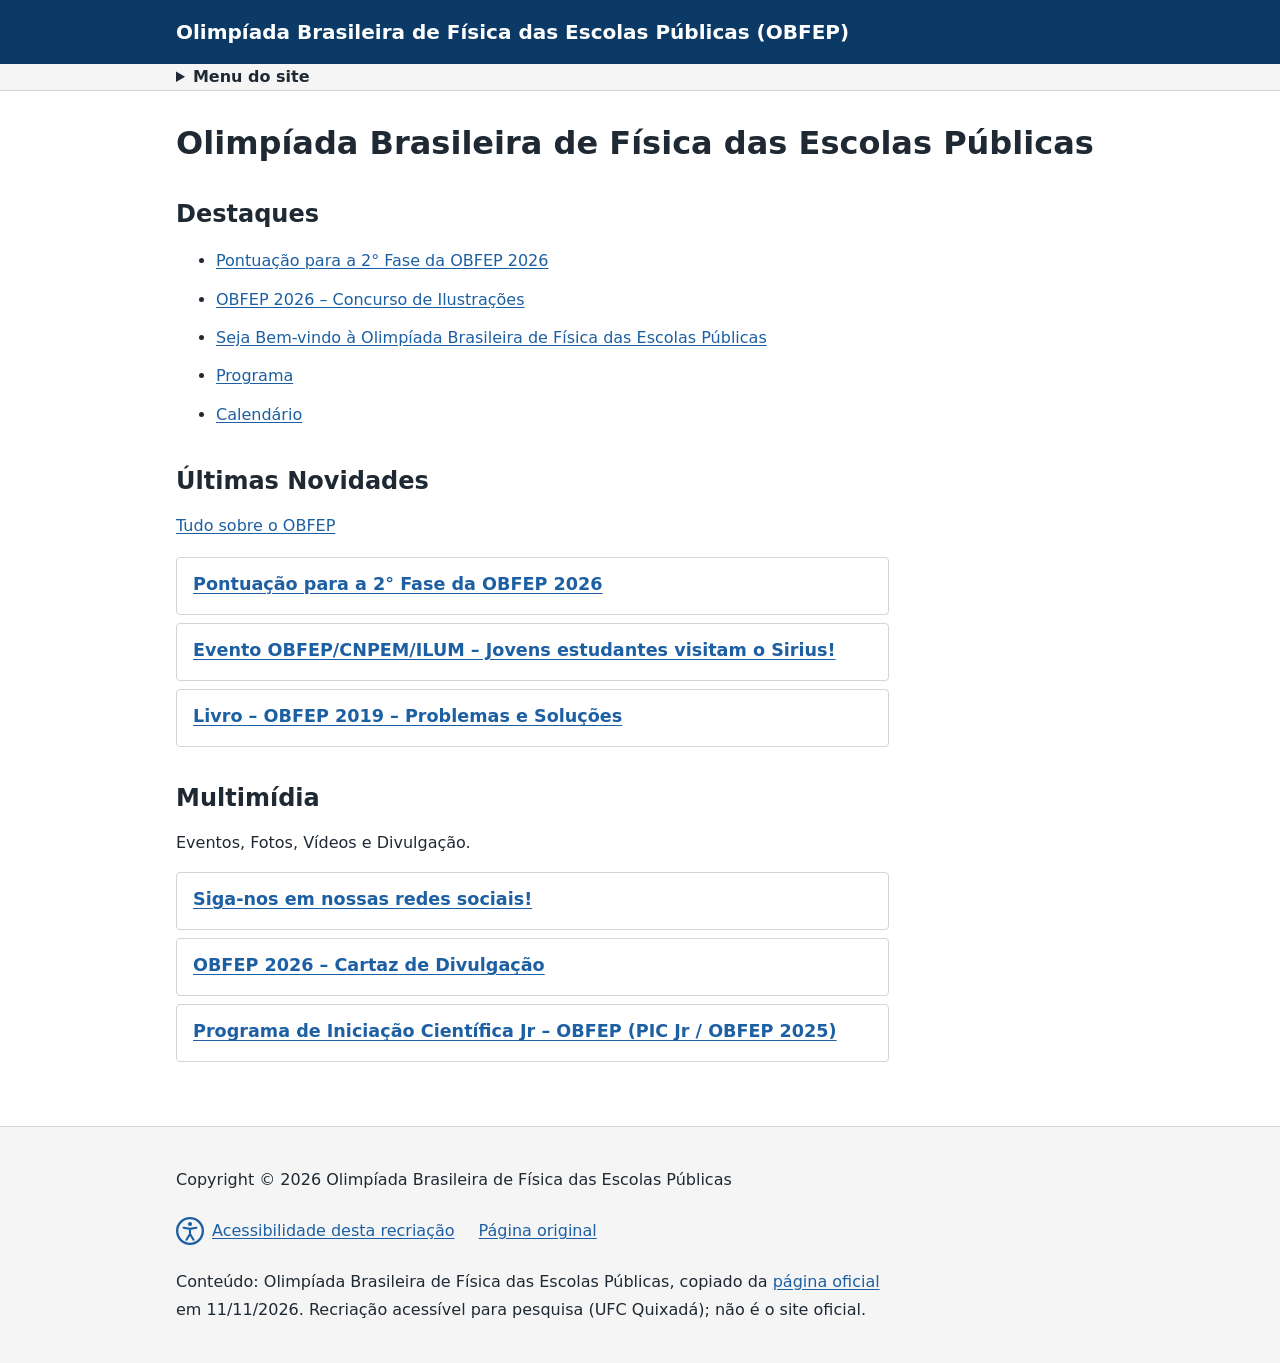
==== index.html @ eef5133c "Recriação acessível (OBFEP-Inicial-Prototipo) Co-Authored-By: Claude Opus 5.5 <noreply@anthropic.com" ====
<!DOCTYPE html>
<html lang="pt-BR">
<head>
<meta charset="utf-8">
<meta name="viewport" content="width=device-width, initial-scale=1">
<meta name="robots" content="noindex, nofollow">
<title>Início | Olimpíada Brasileira de Física das Escolas Públicas</title>
<link rel="stylesheet" href="estilo.css">
<link rel="canonical" href="https://www1.fisica.org.br/~obfep/">
</head>
<body>
<a class="pular" href="#conteudo">Ir para o conteúdo</a>

<header class="cabecalho">
  <div class="envoltorio">
    <p class="nome-site"><a href="https://www1.fisica.org.br/~obfep/">Olimpíada Brasileira de Física das Escolas Públicas (OBFEP)</a></p>
  </div>
</header>

<nav class="navegacao" aria-label="Menu principal do site da OBFEP">
  <div class="envoltorio">
    <details>
      <summary>Menu do site</summary>
<ul class="menu">
<li><details><summary>A OBFEP</summary><ul><li><a href="https://www1.fisica.org.br/~obfep/sobre-2026/">Sobre</a></li><li><a href="https://www1.fisica.org.br/~obfep/programa-2026/">Programa</a></li><li><a href="https://www1.fisica.org.br/~obfep/comissao-e-coordenacoes-2026/">Comissão e Coordenações</a></li><li><a href="https://www1.fisica.org.br/~obfep/regulamento-2026/">Regulamento</a></li></ul></details></li>
<li><a href="https://www1.fisica.org.br/~obfep/resultados/">Resultados</a></li>
<li><a href="https://www1.fisica.org.br/~obfep/calendario-2026">Calendário</a></li>
<li><details><summary>Escolas</summary><ul><li><a href="https://www1.fisica.org.br/~obfep/inscricoes-2026">Inscrição de Escolas</a></li><li><a href="https://www1.fisica.org.br/~obfep/credenciadas-na-obfep-2025/">Credenciadas – 2025</a></li><li><a href="https://www1.fisica.org.br/~obfep/credenciadas-na-obfep-2024/">Credenciadas – 2024</a></li><li><a href="https://www1.fisica.org.br/~obfep/credenciadas-na-obfep-2023/">Credenciadas – 2023</a></li><li><a href="https://www1.fisica.org.br/~obfep/credenciadas-na-obfep-2022/">Credenciadas – 2022</a></li><li><a href="https://www1.fisica.org.br/~obfep/credenciadas-na-obfep-2021/">Credenciadas – 2021</a></li><li><a href="https://www1.fisica.org.br/~obfep/credenciadas-na-obfep-2019/">Credenciadas – 2019</a></li><li><a href="https://www1.fisica.org.br/~obfep/credenciadas-na-obfep-2018/">Credenciadas – 2018</a></li><li><a href="https://www1.fisica.org.br/~obfep/credenciadas-na-obfep-2017/">Credenciadas – 2017</a></li><li><a href="https://www1.fisica.org.br/~obfep/credenciadas-na-obfep-2016-2/">Credenciadas – 2016</a></li><li><a href="https://www1.fisica.org.br/~obfep/obfep-2015/credenciadas-na-obfep-2015-2/">Credenciadas – 2015</a></li><li><a href="https://www1.fisica.org.br/~obfep/obfep-2014/credenciadas-na-obfep-2014/">Credenciadas – 2014</a></li><li><a href="https://www1.fisica.org.br/~obfep/obfep-2013/credenciadas/">Credenciadas – 2013</a></li></ul></details></li>
<li><a href="https://www1.fisica.org.br/~obfep/professores-2026">Professores</a></li>
<li><details><summary>Estudantes</summary><ul><li><a href="https://www1.fisica.org.br/~obfep/estudantes-2025/">Estudantes: página principal</a></li><li><a href="https://sec.sbfisica.org.br/olimpiadas/obfep2026/listaalunos2fase.asp">Alunos Classificados para a 2ª Fase</a></li><li><a href="https://sec.sbfisica.org.br/olimpiadas/obfep2026/estados.asp">Alunos por Centro de Aplicação (CA) da 2ª Fase</a></li><li><a href="https://sec.sbfisica.org.br/olimpiadas/obfep2026/lista_cas.asp">Endereços dos CAs</a></li></ul></details></li>
<li><a href="https://www1.fisica.org.br/~obfep/provas/">Provas</a></li>
<li><a href="https://www1.fisica.org.br/~obfep/outras-edicoes/">Edições</a></li>
<li><details><summary>Centros de Aplicação</summary><ul><li><a href="https://www1.fisica.org.br/~obfep/centros-de-aplicacao-2026">Centros de Aplicação: página principal</a></li><li><a href="https://sec.sbfisica.org.br/olimpiadas/obfep2026/ca/">Área Restrita</a></li><li><a href="https://sec.sbfisica.org.br/olimpiadas/obfep2026/lista_cas.asp">Endereços</a></li></ul></details></li>
<li><details><summary>Cerimônias de Premiação</summary><ul><li><a href="https://www1.fisica.org.br/~obfep/locais-das-cerimonias-de-premiacao-obfep-2025/">OBFEP 2025</a></li><li><a href="https://www1.fisica.org.br/~obfep/locais-das-cerimonias-de-premiacao-obfep-2024/">OBFEP 2024</a></li><li><a href="https://www1.fisica.org.br/~obfep/locais-das-cerimonias-de-premiacao-obfep-2023/">OBFEP 2023</a></li><li><a href="https://www1.fisica.org.br/~obfep/locais-das-cerimonias-de-premiacao-obfep-2022/">OBFEP 2022</a></li><li><a href="https://www1.fisica.org.br/~obfep/locais-das-cerimonias-de-premiacao-obfep-2021-2/">OBFEP 2021</a></li><li><a href="https://www1.fisica.org.br/~obfep/locais-das-cerimonias-de-premiacao-obfep-2019">OBFEP 2019</a></li><li><a href="https://www1.fisica.org.br/~obfep/locais-de-premiacao-de-cerimonias-2018/">OBFEP 2018</a></li><li><a href="https://www1.fisica.org.br/~obfep/locais-de-premiacao-de-cerimonias-2017/">OBFEP 2017</a></li><li><a href="https://www1.fisica.org.br/~obfep/locais-de-premiacao-de-cerimonias-2016/">OBFEP 2016</a></li><li><a href="https://www1.fisica.org.br/~obfep/locais-de-premiacao-de-cerimonias-2015/">OBFEP 2015</a></li></ul></details></li>
<li><details><summary>Formulários</summary><ul><li><a href="https://www1.fisica.org.br/~obfep/wp-content/uploads/2026/07/EDITAL-OBFEP_Ficha-Insc-2026.docx">Concurso de Ilustrações OBFEP 2026 – Formulário de Inscrição (documento Word)</a></li><li><a href="https://sec.sbfisica.org.br/olimpiadas/termo/termoConsentimento.php?a=2026">Termo de Consentimento (2026)</a></li><li><span class="sem-link">Termo de Compromisso, Sigilo e Confidencialidade (2026) (em breve)</span></li><li><a href="https://www1.fisica.org.br/~obfep/wp-content/uploads/2025/12/PIC_OBFEP_MODELO-Relatório-IC-J.docx">Relatório PIC Jr (modelo) (documento Word)</a></li></ul></details></li>
<li><a href="https://www1.fisica.org.br/~obfep/?s=">Notícias</a></li>
<li><details><summary>Livros</summary><ul><li><a href="https://www1.fisica.org.br/~obfep/livros/">OBFEP 2019 – Problemas e Soluções</a></li></ul></details></li>
<li><details><summary>Eventos</summary><ul><li><a href="https://www1.fisica.org.br/~obfep/evento-obfep-cnpem-ilum-sirius/">Evento OBFEP/CNPEM/ILUM – Jovens estudantes visitam o Sirius!</a></li></ul></details></li>
</ul>
    </details>
  </div>
</nav>

<main id="conteudo" tabindex="-1">
  <div class="envoltorio">
    <h1>Olimpíada Brasileira de Física das Escolas Públicas</h1>

    <section aria-labelledby="secao-destaques">
      <h2 id="secao-destaques">Destaques</h2>
      <ul class="lista-links">
        <li><a href="https://www1.fisica.org.br/~obfep/pontuacao-2fase-obfep2026/">Pontuação para a 2° Fase da OBFEP 2026</a></li>
        <li><a href="https://www1.fisica.org.br/~obfep/concurso-de-ilustracoes-obfep-2026/">OBFEP 2026 – Concurso de Ilustrações</a></li>
        <li><a href="https://www1.fisica.org.br/~obfep/seja-bem-vindo-a-olimpiada-brasileira-de-fisica-das-escolas-publicas/">Seja Bem-vindo à Olimpíada Brasileira de Física das Escolas Públicas</a></li>
        <li><a href="https://www1.fisica.org.br/~obfep/programa-2026/">Programa</a></li>
        <li><a href="https://www1.fisica.org.br/~obfep/calendario-2026/">Calendário</a></li>
      </ul>
    </section>

    <section aria-labelledby="secao-1">
      <h2 id="secao-1">Últimas Novidades</h2>
      <p><a href="http://www.sbfisica.org.br/~obfep/a-obfep/">Tudo sobre o OBFEP</a></p>
      <ul class="cartoes">
        <li><h3><a href="https://www1.fisica.org.br/~obfep/pontuacao-2fase-obfep2026/">Pontuação para a 2° Fase da OBFEP 2026</a></h3></li><li><h3><a href="https://www1.fisica.org.br/~obfep/evento-obfep-cnpem-ilum-sirius/">Evento OBFEP/CNPEM/ILUM – Jovens estudantes visitam o Sirius!</a></h3></li><li><h3><a href="https://www1.fisica.org.br/~obfep/livros/">Livro – OBFEP 2019 – Problemas e Soluções</a></h3></li>
      </ul>
    </section>
    <section aria-labelledby="secao-2">
      <h2 id="secao-2">Multimídia</h2>
      <p>Eventos, Fotos, Vídeos e Divulgação.</p>
      <ul class="cartoes">
        <li><h3><a href="https://www1.fisica.org.br/~obfep/portfolio/redes-sociais-obfep/">Siga-nos em nossas redes sociais!</a></h3></li><li><h3><a href="https://www1.fisica.org.br/~obfep/portfolio/obfep-2026-cartaz-de-divulgacao/">OBFEP 2026 – Cartaz de Divulgação</a></h3></li><li><h3><a href="https://www1.fisica.org.br/~obfep/portfolio/programa-de-iniciacao-cientifica-jr-obfep-pic-jr-obfep-2025/">Programa de Iniciação Científica Jr – OBFEP (PIC Jr / OBFEP 2025)</a></h3></li>
      </ul>
    </section>
  </div>
</main>

<footer class="rodape">
  <div class="envoltorio">
    <p>Copyright © 2026 Olimpíada Brasileira de Física das Escolas Públicas</p>
    <ul>
      <li><a href="acessibilidade.html"><svg class="simbolo-acessibilidade" viewBox="0 0 24 24" aria-hidden="true" focusable="false"><circle cx="12" cy="12" r="11" fill="none" stroke="currentColor" stroke-width="2"/><circle cx="12" cy="6" r="1.8" fill="currentColor"/><path d="M6.5 9.2l5.5 1 5.5-1M12 10.2v4.3M12 14.5l-3 5M12 14.5l3 5" fill="none" stroke="currentColor" stroke-width="1.8" stroke-linecap="round"/></svg><span>Acessibilidade desta recriação</span></a></li>
      <li><a href="https://www1.fisica.org.br/~obfep/">Página original</a></li>
    </ul>
    <p>Conteúdo: Olimpíada Brasileira de Física das Escolas Públicas, copiado da <a href="https://www1.fisica.org.br/~obfep/">página oficial</a> em 11/11/2026. Recriação acessível para pesquisa (UFC Quixadá); não é o site oficial.</p>
  </div>
</footer>
</body>
</html>
---- estilo.css ----
/* Protótipo de pesquisa: folha de estilo única, sem dependências.
   Tokens de cor com razão de contraste calculada por scripts/contraste.py (G-05).
   Registro completo em prototipo/tokens.md. */

:root {
  --cor-fundo: #ffffff;
  --cor-fundo-suave: #f5f5f5;
  --cor-texto: #1f2933;       /* 14,76:1 sobre #fff */
  --cor-texto-suave: #4a5560; /* 7,61:1 sobre #fff; 6,98:1 sobre #f5f5f5 */
  --cor-link: #1d5fa3;        /* 6,53:1 sobre #fff; 5,99:1 sobre #f5f5f5 */
  --cor-foco: #1d5fa3;        /* indicador de foco ≥ 3:1 (G-13) */
  --cor-cabecalho: #0b3a66;   /* fundo do cabeçalho; branco sobre ele = 11,59:1 */
  --largura: 60rem;
}

*, *::before, *::after { box-sizing: border-box; }

html { font-size: 100%; scroll-padding-top: 1rem; }

body {
  margin: 0;
  font-family: system-ui, -apple-system, "Segoe UI", Roboto, "Helvetica Neue", Arial, sans-serif;
  font-size: 1rem;
  line-height: 1.6;
  color: var(--cor-texto);
  background: var(--cor-fundo);
}

img, svg { max-width: 100%; height: auto; }

/* G-01, G-06: links sublinhados e com cor de contraste suficiente */
a { color: var(--cor-link); text-decoration: underline; text-underline-offset: 0.15em; overflow-wrap: anywhere; }
a:hover { text-decoration-thickness: 0.15em; }

/* G-13: foco sempre visível */
:focus-visible { outline: 3px solid var(--cor-foco); outline-offset: 2px; }

/* G-08: link de salto visível ao receber foco */
.pular {
  position: absolute; left: -999rem; top: 0.5rem; z-index: 10;
  background: var(--cor-fundo); color: var(--cor-link); padding: 0.5rem 1rem;
}
.pular:focus { left: 0.5rem; }

.visualmente-oculto {
  position: absolute; width: 1px; height: 1px; margin: -1px; padding: 0;
  overflow: hidden; clip: rect(0 0 0 0); white-space: nowrap; border: 0;
}

.envoltorio { max-width: var(--largura); margin-inline: auto; padding-inline: 1rem; }

/* Cabeçalho */
.cabecalho { background: var(--cor-cabecalho); color: #ffffff; padding: 1rem 0; }
.cabecalho a { color: #ffffff; }
.nome-site { font-size: 1.25rem; font-weight: 700; margin: 0; }
.nome-site a { text-decoration: none; }
.nome-site a:hover, .nome-site a:focus-visible { text-decoration: underline; }
.cabecalho :focus-visible { outline-color: #ffffff; }

/* Navegação: <details> nativo, funciona sem JavaScript e por teclado (G-13) */
.navegacao { background: var(--cor-fundo-suave); border-bottom: 1px solid #d0d5da; }
.navegacao > .envoltorio > details > summary { font-weight: 700; }
.navegacao ul { list-style: none; margin: 0; padding: 0; }
.menu { display: flex; flex-wrap: wrap; gap: 0.25rem 1rem; padding: 0.5rem 0; }
.menu > li { position: relative; }
.menu a, .menu summary {
  display: inline-block; min-height: 2.75rem; padding: 0.6rem 0.25rem; /* G-11: ≥ 24 px; 44 px no toque */
  cursor: pointer;
}
.menu summary { color: var(--cor-link); text-decoration: underline; text-underline-offset: 0.15em; }
.menu details ul {
  background: var(--cor-fundo); border: 1px solid #d0d5da; padding: 0.25rem 0.75rem; margin-top: 0.25rem;
}
.menu details ul a { min-height: 2.75rem; }

/* Conteúdo */
main { padding-block: 1.5rem 3rem; }
main:focus { outline: none; } /* destino do link de salto; não é controle */
h1 { font-size: 2rem; line-height: 1.25; margin: 0.5rem 0 1rem; }
h2 { font-size: 1.5rem; line-height: 1.3; margin: 2.25rem 0 0.75rem; }
h3 { font-size: 1.2rem; margin: 1.5rem 0 0.5rem; }
p, li { max-width: 70ch; }

.migalhas ol { list-style: none; padding: 0; margin: 0; display: flex; flex-wrap: wrap; gap: 0.5rem; }
.migalhas li + li::before { content: "›"; margin-right: 0.5rem; color: var(--cor-texto-suave); }

.sumario { background: var(--cor-fundo-suave); padding: 0.5rem 1.25rem 1rem; border-left: 4px solid var(--cor-link); }
.sumario h2 { margin-top: 0.75rem; font-size: 1.25rem; }
.sumario li { margin-block: 0.25rem; }
.sumario a { display: inline-block; min-height: 1.75rem; }

/* Recuos herdados do original, agora em CSS (antes: style="margin-left: 24px") */
.nivel-1 { margin-left: 1.5rem; }
.nivel-2 { margin-left: 3rem; }
.centralizado { text-align: center; font-weight: 700; }
.data-documento { margin-top: 2rem; }      /* alinhado à esquerda (e-MAG 3.11) */
.voltar-sumario { font-size: 0.95rem; }

.lateral { border-top: 1px solid #d0d5da; margin-top: 2rem; padding-top: 1rem; }
.lateral li { margin-block: 0.25rem; }
.lateral a { display: inline-block; min-height: 1.75rem; }

/* Rodapé */
.rodape { background: var(--cor-fundo-suave); border-top: 1px solid #d0d5da; padding: 1.5rem 0; }
.rodape ul { list-style: none; padding: 0; margin: 0 0 1rem; display: flex; flex-wrap: wrap; gap: 0.5rem 1.5rem; }
.rodape a { display: inline-flex; align-items: center; gap: 0.5rem; min-height: 2.75rem; }
.simbolo-acessibilidade { width: 1.75rem; height: 1.75rem; flex: none; }

@media (max-width: 40rem) {
  h1 { font-size: 1.6rem; }
  .menu { flex-direction: column; gap: 0; }
  .nivel-1 { margin-left: 0.75rem; }
  .nivel-2 { margin-left: 1.5rem; }
}

@media (prefers-reduced-motion: reduce) { * { scroll-behavior: auto !important; } }

/* G-11: links isolados (migalhas, "voltar ao sumário") com alvo ≥ 24 px */
.migalhas a, .voltar-sumario a { display: inline-block; min-height: 1.75rem; padding-block: 0.15rem; }

/* --- Específico da página inicial da OBM --- */
.descricao-menu { display: block; font-size: 0.9rem; color: var(--cor-texto-suave); margin: -0.5rem 0 0.5rem; }
.sobre { font-size: 1.15rem; }
.lista-links li, .cartoes > li, .eventos > li { margin-block: 0.5rem; }
.lista-links a { display: inline-block; min-height: 1.75rem; padding-block: 0.15rem; }
.cartoes { list-style: none; padding: 0; }
.cartoes > li { border: 1px solid #d0d5da; border-radius: 0.25rem; padding: 0.25rem 1rem 0.5rem; }
.cartoes h3 { margin: 0.5rem 0; font-size: 1.1rem; }
.eventos { list-style: none; padding: 0; }
.eventos > li { border-left: 4px solid var(--cor-link); padding: 0.25rem 0 0.25rem 1rem; }
.eventos p { margin: 0.15rem 0; }
.evento-data { color: var(--cor-texto); }
main section > p > a, .rodape p a { display: inline-block; min-height: 1.75rem; }

/* item de menu sem destino no original ("em breve"): texto, não link */
.sem-link { display: inline-block; padding: 0.6rem 0.25rem; color: var(--cor-texto-suave); }
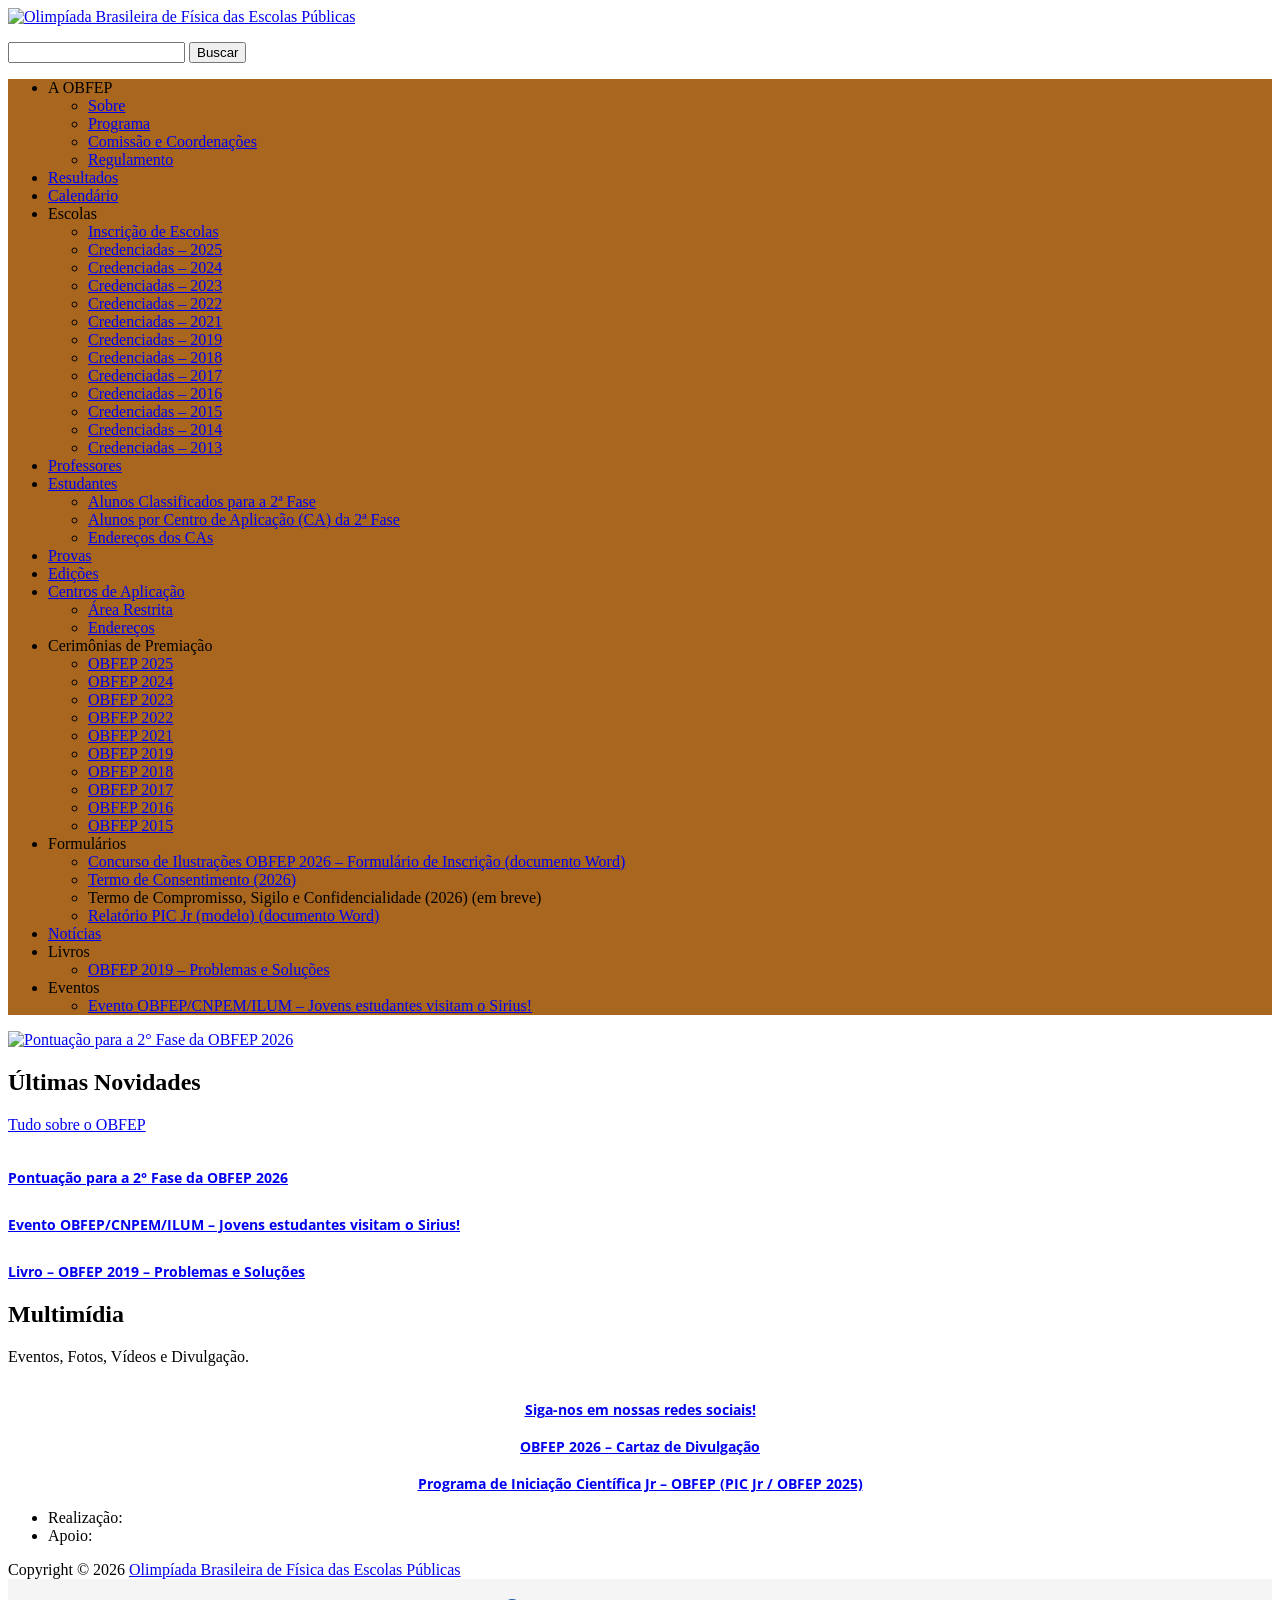
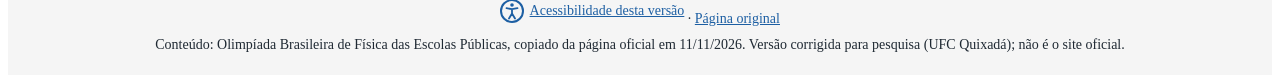
==== commit 05fe1862: "Recriação acessível (OBFEP-Inicial-Prototipo) Co-Authored-By: Claude Opus 5.5 <noreply@anthropic.com" ====
--- a/index.html
+++ b/index.html
@@ -1,87 +1,430 @@
 <!DOCTYPE html>
-<html lang="pt-BR">
+<html lang="pt-BR"> 
+    
 <head>
-<meta charset="utf-8">
-<meta name="viewport" content="width=device-width, initial-scale=1">
+
+<meta charset="UTF-8" />
+        
+
+
+
+
+    
+   <title>Início | Olimpíada Brasileira de Física das Escolas Públicas</title>
+        
+	<meta name="description" content="" />
+	
+	
+
+	
+	<meta name="viewport" content="width=device-width, initial-scale=1">
+
+	
+
+	<link href='https://fonts.googleapis.com/css?family=Open+Sans:400,700,800,300' rel='stylesheet' type='text/css'>
+	<link href='https://fonts.googleapis.com/css?family=Bitter:400,700' rel='stylesheet' type='text/css'>
+
+	<link rel="stylesheet" href= "https://www1.fisica.org.br/~obfep/wp-content/themes/Yasmin/style.css">
+	<link rel="stylesheet" href="https://www1.fisica.org.br/~obfep/wp-content/themes/Yasmin/responsive-style.css">
+	<link rel="stylesheet" href="https://www1.fisica.org.br/~obfep/wp-content/themes/Yasmin/flexslider.css">
+	<link rel="stylesheet" href="https://www1.fisica.org.br/~obfep/wp-content/themes/Yasmin/css/layout.css">
+
+
+	
+	
+	
+
+
+
+
+	<link rel='archives' title='agosto 2026' href='https://www1.fisica.org.br/~obfep/2026/08/' />
+	<link rel='archives' title='julho 2026' href='https://www1.fisica.org.br/~obfep/2026/07/' />
+	<link rel='archives' title='junho 2026' href='https://www1.fisica.org.br/~obfep/2026/06/' />
+	<link rel='archives' title='maio 2026' href='https://www1.fisica.org.br/~obfep/2026/05/' />
+	<link rel='archives' title='abril 2026' href='https://www1.fisica.org.br/~obfep/2026/04/' />
+	<link rel='archives' title='março 2026' href='https://www1.fisica.org.br/~obfep/2026/03/' />
+	<link rel='archives' title='fevereiro 2026' href='https://www1.fisica.org.br/~obfep/2026/02/' />
+	<link rel='archives' title='novembro 2025' href='https://www1.fisica.org.br/~obfep/2025/11/' />
+	<link rel='archives' title='outubro 2025' href='https://www1.fisica.org.br/~obfep/2025/10/' />
+	<link rel='archives' title='setembro 2025' href='https://www1.fisica.org.br/~obfep/2025/09/' />
+	<link rel='archives' title='agosto 2025' href='https://www1.fisica.org.br/~obfep/2025/08/' />
+	<link rel='archives' title='julho 2025' href='https://www1.fisica.org.br/~obfep/2025/07/' />
+	<link rel='archives' title='junho 2025' href='https://www1.fisica.org.br/~obfep/2025/06/' />
+	<link rel='archives' title='maio 2025' href='https://www1.fisica.org.br/~obfep/2025/05/' />
+	<link rel='archives' title='março 2025' href='https://www1.fisica.org.br/~obfep/2025/03/' />
+	<link rel='archives' title='fevereiro 2025' href='https://www1.fisica.org.br/~obfep/2025/02/' />
+	<link rel='archives' title='janeiro 2025' href='https://www1.fisica.org.br/~obfep/2025/01/' />
+	<link rel='archives' title='setembro 2024' href='https://www1.fisica.org.br/~obfep/2024/09/' />
+	<link rel='archives' title='agosto 2024' href='https://www1.fisica.org.br/~obfep/2024/08/' />
+	<link rel='archives' title='maio 2024' href='https://www1.fisica.org.br/~obfep/2024/05/' />
+	<link rel='archives' title='janeiro 2024' href='https://www1.fisica.org.br/~obfep/2024/01/' />
+	<link rel='archives' title='agosto 2023' href='https://www1.fisica.org.br/~obfep/2023/08/' />
+	<link rel='archives' title='junho 2023' href='https://www1.fisica.org.br/~obfep/2023/06/' />
+	<link rel='archives' title='maio 2023' href='https://www1.fisica.org.br/~obfep/2023/05/' />
+	<link rel='archives' title='abril 2023' href='https://www1.fisica.org.br/~obfep/2023/04/' />
+	<link rel='archives' title='março 2023' href='https://www1.fisica.org.br/~obfep/2023/03/' />
+	<link rel='archives' title='janeiro 2023' href='https://www1.fisica.org.br/~obfep/2023/01/' />
+	<link rel='archives' title='setembro 2022' href='https://www1.fisica.org.br/~obfep/2022/09/' />
+	<link rel='archives' title='agosto 2022' href='https://www1.fisica.org.br/~obfep/2022/08/' />
+	<link rel='archives' title='maio 2022' href='https://www1.fisica.org.br/~obfep/2022/05/' />
+	<link rel='archives' title='novembro 2021' href='https://www1.fisica.org.br/~obfep/2021/11/' />
+	<link rel='archives' title='outubro 2021' href='https://www1.fisica.org.br/~obfep/2021/10/' />
+	<link rel='archives' title='agosto 2021' href='https://www1.fisica.org.br/~obfep/2021/08/' />
+	<link rel='archives' title='junho 2021' href='https://www1.fisica.org.br/~obfep/2021/06/' />
+	<link rel='archives' title='fevereiro 2021' href='https://www1.fisica.org.br/~obfep/2021/02/' />
+	<link rel='archives' title='março 2020' href='https://www1.fisica.org.br/~obfep/2020/03/' />
+	<link rel='archives' title='janeiro 2020' href='https://www1.fisica.org.br/~obfep/2020/01/' />
+	<link rel='archives' title='setembro 2019' href='https://www1.fisica.org.br/~obfep/2019/09/' />
+	<link rel='archives' title='julho 2019' href='https://www1.fisica.org.br/~obfep/2019/07/' />
+	<link rel='archives' title='março 2019' href='https://www1.fisica.org.br/~obfep/2019/03/' />
+	<link rel='archives' title='janeiro 2019' href='https://www1.fisica.org.br/~obfep/2019/01/' />
+	<link rel='archives' title='maio 2018' href='https://www1.fisica.org.br/~obfep/2018/05/' />
+	<link rel='archives' title='abril 2018' href='https://www1.fisica.org.br/~obfep/2018/04/' />
+	<link rel='archives' title='março 2018' href='https://www1.fisica.org.br/~obfep/2018/03/' />
+	<link rel='archives' title='setembro 2017' href='https://www1.fisica.org.br/~obfep/2017/09/' />
+	<link rel='archives' title='fevereiro 2017' href='https://www1.fisica.org.br/~obfep/2017/02/' />
+	<link rel='archives' title='setembro 2016' href='https://www1.fisica.org.br/~obfep/2016/09/' />
+	<link rel='archives' title='agosto 2016' href='https://www1.fisica.org.br/~obfep/2016/08/' />
+	<link rel='archives' title='julho 2016' href='https://www1.fisica.org.br/~obfep/2016/07/' />
+	<link rel='archives' title='março 2016' href='https://www1.fisica.org.br/~obfep/2016/03/' />
+	<link rel='archives' title='janeiro 2016' href='https://www1.fisica.org.br/~obfep/2016/01/' />
+	<link rel='archives' title='setembro 2015' href='https://www1.fisica.org.br/~obfep/2015/09/' />
+	<link rel='archives' title='julho 2015' href='https://www1.fisica.org.br/~obfep/2015/07/' />
+	<link rel='archives' title='fevereiro 2015' href='https://www1.fisica.org.br/~obfep/2015/02/' />
+	<link rel='archives' title='janeiro 2015' href='https://www1.fisica.org.br/~obfep/2015/01/' />
+	<link rel='archives' title='setembro 2014' href='https://www1.fisica.org.br/~obfep/2014/09/' />
+	<link rel='archives' title='agosto 2014' href='https://www1.fisica.org.br/~obfep/2014/08/' />
+	<link rel='archives' title='março 2014' href='https://www1.fisica.org.br/~obfep/2014/03/' />
+	<link rel='archives' title='fevereiro 2014' href='https://www1.fisica.org.br/~obfep/2014/02/' />
+	<link rel='archives' title='agosto 2013' href='https://www1.fisica.org.br/~obfep/2013/08/' />
+	<link rel='archives' title='abril 2013' href='https://www1.fisica.org.br/~obfep/2013/04/' />
+	<link rel='archives' title='março 2013' href='https://www1.fisica.org.br/~obfep/2013/03/' />
+	<link rel='archives' title='abril 2012' href='https://www1.fisica.org.br/~obfep/2012/04/' />
+	<link rel='archives' title='março 2012' href='https://www1.fisica.org.br/~obfep/2012/03/' />
+	<link rel='archives' title='janeiro 2012' href='https://www1.fisica.org.br/~obfep/2012/01/' />
+
+
+		
+		<style type="text/css">
+img.wp-smiley,
+img.emoji {
+	display: inline !important;
+	border: none !important;
+	box-shadow: none !important;
+	height: 1em !important;
+	width: 1em !important;
+	margin: 0 .07em !important;
+	vertical-align: -0.1em !important;
+	background: none !important;
+	padding: 0 !important;
+}
+</style>
+	<link rel='stylesheet' id='wp-block-library-css'  href='https://www1.fisica.org.br/~obfep/wp-includes/css/dist/block-library/style.min.css?ver=5.1.19' type='text/css' media='all' />
+<link rel='stylesheet' id='sccss_style-css'  href='https://www1.fisica.org.br/~obfep/?sccss=1&amp;ver=5.1.19' type='text/css' media='all' />
+
+
+
+
+
+
+
+
+
+ 
+<meta name="generator" content="WordPress 5.1.19" />
+<link rel="icon" href="https://www1.fisica.org.br/~obfep/wp-content/uploads/2026/03/cropped-2026-logo-redonda-32x32.png" sizes="32x32" />
+<link rel="icon" href="https://www1.fisica.org.br/~obfep/wp-content/uploads/2026/03/cropped-2026-logo-redonda-192x192.png" sizes="192x192" />
+<link rel="apple-touch-icon-precomposed" href="https://www1.fisica.org.br/~obfep/wp-content/uploads/2026/03/cropped-2026-logo-redonda-180x180.png" />
+<meta name="msapplication-TileImage" content="https://www1.fisica.org.br/~obfep/wp-content/uploads/2026/03/cropped-2026-logo-redonda-270x270.png" />
+       
 <meta name="robots" content="noindex, nofollow">
-<title>Início | Olimpíada Brasileira de Física das Escolas Públicas</title>
-<link rel="stylesheet" href="estilo.css">
 <link rel="canonical" href="https://www1.fisica.org.br/~obfep/">
+<link rel="stylesheet" href="acessibilidade.css">
 </head>
-<body>
-<a class="pular" href="#conteudo">Ir para o conteúdo</a>
-
-<header class="cabecalho">
-  <div class="envoltorio">
-    <p class="nome-site"><a href="https://www1.fisica.org.br/~obfep/">Olimpíada Brasileira de Física das Escolas Públicas (OBFEP)</a></p>
-  </div>
-</header>
-
-<nav class="navegacao" aria-label="Menu principal do site da OBFEP">
-  <div class="envoltorio">
-    <details>
-      <summary>Menu do site</summary>
-<ul class="menu">
-<li><details><summary>A OBFEP</summary><ul><li><a href="https://www1.fisica.org.br/~obfep/sobre-2026/">Sobre</a></li><li><a href="https://www1.fisica.org.br/~obfep/programa-2026/">Programa</a></li><li><a href="https://www1.fisica.org.br/~obfep/comissao-e-coordenacoes-2026/">Comissão e Coordenações</a></li><li><a href="https://www1.fisica.org.br/~obfep/regulamento-2026/">Regulamento</a></li></ul></details></li>
-<li><a href="https://www1.fisica.org.br/~obfep/resultados/">Resultados</a></li>
-<li><a href="https://www1.fisica.org.br/~obfep/calendario-2026">Calendário</a></li>
-<li><details><summary>Escolas</summary><ul><li><a href="https://www1.fisica.org.br/~obfep/inscricoes-2026">Inscrição de Escolas</a></li><li><a href="https://www1.fisica.org.br/~obfep/credenciadas-na-obfep-2025/">Credenciadas – 2025</a></li><li><a href="https://www1.fisica.org.br/~obfep/credenciadas-na-obfep-2024/">Credenciadas – 2024</a></li><li><a href="https://www1.fisica.org.br/~obfep/credenciadas-na-obfep-2023/">Credenciadas – 2023</a></li><li><a href="https://www1.fisica.org.br/~obfep/credenciadas-na-obfep-2022/">Credenciadas – 2022</a></li><li><a href="https://www1.fisica.org.br/~obfep/credenciadas-na-obfep-2021/">Credenciadas – 2021</a></li><li><a href="https://www1.fisica.org.br/~obfep/credenciadas-na-obfep-2019/">Credenciadas – 2019</a></li><li><a href="https://www1.fisica.org.br/~obfep/credenciadas-na-obfep-2018/">Credenciadas – 2018</a></li><li><a href="https://www1.fisica.org.br/~obfep/credenciadas-na-obfep-2017/">Credenciadas – 2017</a></li><li><a href="https://www1.fisica.org.br/~obfep/credenciadas-na-obfep-2016-2/">Credenciadas – 2016</a></li><li><a href="https://www1.fisica.org.br/~obfep/obfep-2015/credenciadas-na-obfep-2015-2/">Credenciadas – 2015</a></li><li><a href="https://www1.fisica.org.br/~obfep/obfep-2014/credenciadas-na-obfep-2014/">Credenciadas – 2014</a></li><li><a href="https://www1.fisica.org.br/~obfep/obfep-2013/credenciadas/">Credenciadas – 2013</a></li></ul></details></li>
-<li><a href="https://www1.fisica.org.br/~obfep/professores-2026">Professores</a></li>
-<li><details><summary>Estudantes</summary><ul><li><a href="https://www1.fisica.org.br/~obfep/estudantes-2025/">Estudantes: página principal</a></li><li><a href="https://sec.sbfisica.org.br/olimpiadas/obfep2026/listaalunos2fase.asp">Alunos Classificados para a 2ª Fase</a></li><li><a href="https://sec.sbfisica.org.br/olimpiadas/obfep2026/estados.asp">Alunos por Centro de Aplicação (CA) da 2ª Fase</a></li><li><a href="https://sec.sbfisica.org.br/olimpiadas/obfep2026/lista_cas.asp">Endereços dos CAs</a></li></ul></details></li>
-<li><a href="https://www1.fisica.org.br/~obfep/provas/">Provas</a></li>
-<li><a href="https://www1.fisica.org.br/~obfep/outras-edicoes/">Edições</a></li>
-<li><details><summary>Centros de Aplicação</summary><ul><li><a href="https://www1.fisica.org.br/~obfep/centros-de-aplicacao-2026">Centros de Aplicação: página principal</a></li><li><a href="https://sec.sbfisica.org.br/olimpiadas/obfep2026/ca/">Área Restrita</a></li><li><a href="https://sec.sbfisica.org.br/olimpiadas/obfep2026/lista_cas.asp">Endereços</a></li></ul></details></li>
-<li><details><summary>Cerimônias de Premiação</summary><ul><li><a href="https://www1.fisica.org.br/~obfep/locais-das-cerimonias-de-premiacao-obfep-2025/">OBFEP 2025</a></li><li><a href="https://www1.fisica.org.br/~obfep/locais-das-cerimonias-de-premiacao-obfep-2024/">OBFEP 2024</a></li><li><a href="https://www1.fisica.org.br/~obfep/locais-das-cerimonias-de-premiacao-obfep-2023/">OBFEP 2023</a></li><li><a href="https://www1.fisica.org.br/~obfep/locais-das-cerimonias-de-premiacao-obfep-2022/">OBFEP 2022</a></li><li><a href="https://www1.fisica.org.br/~obfep/locais-das-cerimonias-de-premiacao-obfep-2021-2/">OBFEP 2021</a></li><li><a href="https://www1.fisica.org.br/~obfep/locais-das-cerimonias-de-premiacao-obfep-2019">OBFEP 2019</a></li><li><a href="https://www1.fisica.org.br/~obfep/locais-de-premiacao-de-cerimonias-2018/">OBFEP 2018</a></li><li><a href="https://www1.fisica.org.br/~obfep/locais-de-premiacao-de-cerimonias-2017/">OBFEP 2017</a></li><li><a href="https://www1.fisica.org.br/~obfep/locais-de-premiacao-de-cerimonias-2016/">OBFEP 2016</a></li><li><a href="https://www1.fisica.org.br/~obfep/locais-de-premiacao-de-cerimonias-2015/">OBFEP 2015</a></li></ul></details></li>
-<li><details><summary>Formulários</summary><ul><li><a href="https://www1.fisica.org.br/~obfep/wp-content/uploads/2026/07/EDITAL-OBFEP_Ficha-Insc-2026.docx">Concurso de Ilustrações OBFEP 2026 – Formulário de Inscrição (documento Word)</a></li><li><a href="https://sec.sbfisica.org.br/olimpiadas/termo/termoConsentimento.php?a=2026">Termo de Consentimento (2026)</a></li><li><span class="sem-link">Termo de Compromisso, Sigilo e Confidencialidade (2026) (em breve)</span></li><li><a href="https://www1.fisica.org.br/~obfep/wp-content/uploads/2025/12/PIC_OBFEP_MODELO-Relatório-IC-J.docx">Relatório PIC Jr (modelo) (documento Word)</a></li></ul></details></li>
-<li><a href="https://www1.fisica.org.br/~obfep/?s=">Notícias</a></li>
-<li><details><summary>Livros</summary><ul><li><a href="https://www1.fisica.org.br/~obfep/livros/">OBFEP 2019 – Problemas e Soluções</a></li></ul></details></li>
-<li><details><summary>Eventos</summary><ul><li><a href="https://www1.fisica.org.br/~obfep/evento-obfep-cnpem-ilum-sirius/">Evento OBFEP/CNPEM/ILUM – Jovens estudantes visitam o Sirius!</a></li></ul></details></li>
-</ul>
-    </details>
-  </div>
-</nav>
-
-<main id="conteudo" tabindex="-1">
-  <div class="envoltorio">
-    <h1>Olimpíada Brasileira de Física das Escolas Públicas</h1>
-
-    <section aria-labelledby="secao-destaques">
-      <h2 id="secao-destaques">Destaques</h2>
-      <ul class="lista-links">
-        <li><a href="https://www1.fisica.org.br/~obfep/pontuacao-2fase-obfep2026/">Pontuação para a 2° Fase da OBFEP 2026</a></li>
-        <li><a href="https://www1.fisica.org.br/~obfep/concurso-de-ilustracoes-obfep-2026/">OBFEP 2026 – Concurso de Ilustrações</a></li>
-        <li><a href="https://www1.fisica.org.br/~obfep/seja-bem-vindo-a-olimpiada-brasileira-de-fisica-das-escolas-publicas/">Seja Bem-vindo à Olimpíada Brasileira de Física das Escolas Públicas</a></li>
-        <li><a href="https://www1.fisica.org.br/~obfep/programa-2026/">Programa</a></li>
-        <li><a href="https://www1.fisica.org.br/~obfep/calendario-2026/">Calendário</a></li>
-      </ul>
-    </section>
-
-    <section aria-labelledby="secao-1">
-      <h2 id="secao-1">Últimas Novidades</h2>
-      <p><a href="http://www.sbfisica.org.br/~obfep/a-obfep/">Tudo sobre o OBFEP</a></p>
-      <ul class="cartoes">
-        <li><h3><a href="https://www1.fisica.org.br/~obfep/pontuacao-2fase-obfep2026/">Pontuação para a 2° Fase da OBFEP 2026</a></h3></li><li><h3><a href="https://www1.fisica.org.br/~obfep/evento-obfep-cnpem-ilum-sirius/">Evento OBFEP/CNPEM/ILUM – Jovens estudantes visitam o Sirius!</a></h3></li><li><h3><a href="https://www1.fisica.org.br/~obfep/livros/">Livro – OBFEP 2019 – Problemas e Soluções</a></h3></li>
-      </ul>
-    </section>
-    <section aria-labelledby="secao-2">
-      <h2 id="secao-2">Multimídia</h2>
-      <p>Eventos, Fotos, Vídeos e Divulgação.</p>
-      <ul class="cartoes">
-        <li><h3><a href="https://www1.fisica.org.br/~obfep/portfolio/redes-sociais-obfep/">Siga-nos em nossas redes sociais!</a></h3></li><li><h3><a href="https://www1.fisica.org.br/~obfep/portfolio/obfep-2026-cartaz-de-divulgacao/">OBFEP 2026 – Cartaz de Divulgação</a></h3></li><li><h3><a href="https://www1.fisica.org.br/~obfep/portfolio/programa-de-iniciacao-cientifica-jr-obfep-pic-jr-obfep-2025/">Programa de Iniciação Científica Jr – OBFEP (PIC Jr / OBFEP 2025)</a></h3></li>
-      </ul>
-    </section>
-  </div>
+
+<body class="home blog">
+<a class="skip-link" href="#main">Ir para o conteúdo</a>
+	
+
+<div class="container topo" role="banner">
+	<div id="head">
+	   		<div class="four columns alpha">
+				<div id="blogname">	
+										 <a class="logo" href="https://www1.fisica.org.br/~obfep/"><img src="https://www1.fisica.org.br/~obfep/wp-content/uploads/2026/03/2026-logo2.png" alt="Olimpíada Brasileira de Física das Escolas Públicas" /></a>
+									
+				</div>
+			</div>
+			<div class="twelve columns omega" id="headright">
+				<div id="topbar">
+					<ul class="social">
+                    
+					</ul>
+					<div id="search">
+	<form role="search" method="get" id="searchform" action="https://www1.fisica.org.br/~obfep/">
+	    <div>
+	        <label for="s" class="visually-hidden">Buscar no site da OBFEP</label><input type="search" value="" name="s" id="s" />
+	        <input type="submit" id="searchsubmit" value="Buscar" />
+	    </div>
+	</form>
+</div>
+<div class='clear'></div>	
+ 
+				</div>
+				<div id="botmenu">
+					<div id="subnav" class="menu-raiz-container" role="navigation" aria-label="Menu principal"><ul id="web2feel" class="sfmenu"><li id="menu-item-66" class="menu-item menu-item-type-custom menu-item-object-custom menu-item-has-children menu-item-66"><a>A OBFEP</a>
+<ul class="sub-menu">
+	<li id="menu-item-2571" class="menu-item menu-item-type-custom menu-item-object-custom menu-item-2571"><a href="https://www1.fisica.org.br/~obfep/sobre-2026/">Sobre</a></li>
+	<li id="menu-item-2572" class="menu-item menu-item-type-custom menu-item-object-custom menu-item-2572"><a href="https://www1.fisica.org.br/~obfep/programa-2026/">Programa</a></li>
+	<li id="menu-item-2573" class="menu-item menu-item-type-custom menu-item-object-custom menu-item-2573"><a href="https://www1.fisica.org.br/~obfep/comissao-e-coordenacoes-2026/">Comissão e Coordenações</a></li>
+	<li id="menu-item-2574" class="menu-item menu-item-type-custom menu-item-object-custom menu-item-2574"><a href="https://www1.fisica.org.br/~obfep/regulamento-2026/">Regulamento</a></li>
+</ul>
+</li>
+<li id="menu-item-60" class="menu-item menu-item-type-post_type menu-item-object-page menu-item-60"><a href="https://www1.fisica.org.br/~obfep/resultados/">Resultados</a></li>
+<li id="menu-item-2575" class="menu-item menu-item-type-custom menu-item-object-custom menu-item-2575"><a href="https://www1.fisica.org.br/~obfep/calendario-2026">Calendário</a></li>
+<li id="menu-item-98" class="menu-item menu-item-type-custom menu-item-object-custom menu-item-has-children menu-item-98"><a>Escolas</a>
+<ul class="sub-menu">
+	<li id="menu-item-79" class="menu-item menu-item-type-custom menu-item-object-custom menu-item-79"><a href="https://www1.fisica.org.br/~obfep/inscricoes-2026">Inscrição de Escolas</a></li>
+	<li id="menu-item-5601" class="menu-item menu-item-type-post_type menu-item-object-page menu-item-5601"><a href="https://www1.fisica.org.br/~obfep/credenciadas-na-obfep-2025/">Credenciadas &#8211; 2025</a></li>
+	<li id="menu-item-4796" class="menu-item menu-item-type-post_type menu-item-object-page menu-item-4796"><a href="https://www1.fisica.org.br/~obfep/credenciadas-na-obfep-2024/">Credenciadas &#8211; 2024</a></li>
+	<li id="menu-item-4431" class="menu-item menu-item-type-post_type menu-item-object-page menu-item-4431"><a href="https://www1.fisica.org.br/~obfep/credenciadas-na-obfep-2023/">Credenciadas &#8211; 2023</a></li>
+	<li id="menu-item-3219" class="menu-item menu-item-type-post_type menu-item-object-page menu-item-3219"><a href="https://www1.fisica.org.br/~obfep/credenciadas-na-obfep-2022/">Credenciadas &#8211; 2022</a></li>
+	<li id="menu-item-2849" class="menu-item menu-item-type-custom menu-item-object-custom menu-item-2849"><a href="https://www1.fisica.org.br/~obfep/credenciadas-na-obfep-2021/">Credenciadas &#8211; 2021</a></li>
+	<li id="menu-item-2375" class="menu-item menu-item-type-post_type menu-item-object-page menu-item-2375"><a href="https://www1.fisica.org.br/~obfep/credenciadas-na-obfep-2019/">Credenciadas &#8211; 2019</a></li>
+	<li id="menu-item-2128" class="menu-item menu-item-type-post_type menu-item-object-page menu-item-2128"><a href="https://www1.fisica.org.br/~obfep/credenciadas-na-obfep-2018/">Credenciadas &#8211; 2018</a></li>
+	<li id="menu-item-1887" class="menu-item menu-item-type-post_type menu-item-object-page menu-item-1887"><a href="https://www1.fisica.org.br/~obfep/credenciadas-na-obfep-2017/">Credenciadas &#8211; 2017</a></li>
+	<li id="menu-item-1516" class="menu-item menu-item-type-post_type menu-item-object-page menu-item-1516"><a href="https://www1.fisica.org.br/~obfep/credenciadas-na-obfep-2016-2/">Credenciadas &#8211; 2016</a></li>
+	<li id="menu-item-1280" class="menu-item menu-item-type-post_type menu-item-object-page menu-item-1280"><a href="https://www1.fisica.org.br/~obfep/obfep-2015/credenciadas-na-obfep-2015-2/">Credenciadas &#8211; 2015</a></li>
+	<li id="menu-item-991" class="menu-item menu-item-type-post_type menu-item-object-page menu-item-991"><a href="https://www1.fisica.org.br/~obfep/obfep-2014/credenciadas-na-obfep-2014/">Credenciadas &#8211; 2014</a></li>
+	<li id="menu-item-82" class="menu-item menu-item-type-post_type menu-item-object-page menu-item-82"><a href="https://www1.fisica.org.br/~obfep/obfep-2013/credenciadas/">Credenciadas &#8211; 2013</a></li>
+</ul>
+</li>
+<li id="menu-item-2576" class="menu-item menu-item-type-custom menu-item-object-custom menu-item-2576"><a href="https://www1.fisica.org.br/~obfep/professores-2026">Professores</a></li>
+<li id="menu-item-2174" class="menu-item menu-item-type-custom menu-item-object-custom menu-item-has-children menu-item-2174"><a href="https://www1.fisica.org.br/~obfep/estudantes-2025/">Estudantes</a>
+<ul class="sub-menu">
+	<li id="menu-item-2175" class="menu-item menu-item-type-custom menu-item-object-custom menu-item-2175"><a href="https://sec.sbfisica.org.br/olimpiadas/obfep2026/listaalunos2fase.asp">Alunos Classificados para a 2ª Fase</a></li>
+	<li id="menu-item-2176" class="menu-item menu-item-type-custom menu-item-object-custom menu-item-2176"><a href="https://sec.sbfisica.org.br/olimpiadas/obfep2026/estados.asp">Alunos por Centro de Aplicação (CA) da  2ª Fase</a></li>
+	<li id="menu-item-2177" class="menu-item menu-item-type-custom menu-item-object-custom menu-item-2177"><a href="https://sec.sbfisica.org.br/olimpiadas/obfep2026/lista_cas.asp">Endereços dos CAs</a></li>
+</ul>
+</li>
+<li id="menu-item-78" class="menu-item menu-item-type-post_type menu-item-object-page menu-item-78"><a href="https://www1.fisica.org.br/~obfep/provas/">Provas</a></li>
+<li id="menu-item-621" class="menu-item menu-item-type-post_type menu-item-object-page menu-item-621"><a href="https://www1.fisica.org.br/~obfep/outras-edicoes/">Edições</a></li>
+<li id="menu-item-2171" class="menu-item menu-item-type-custom menu-item-object-custom menu-item-has-children menu-item-2171"><a href="https://www1.fisica.org.br/~obfep/centros-de-aplicacao-2026">Centros de Aplicação</a>
+<ul class="sub-menu">
+	<li id="menu-item-2172" class="menu-item menu-item-type-custom menu-item-object-custom menu-item-2172"><a href="https://sec.sbfisica.org.br/olimpiadas/obfep2026/ca/">Área Restrita</a></li>
+	<li id="menu-item-2173" class="menu-item menu-item-type-custom menu-item-object-custom menu-item-2173"><a href="https://sec.sbfisica.org.br/olimpiadas/obfep2026/lista_cas.asp">Endereços</a></li>
+</ul>
+</li>
+<li id="menu-item-2393" class="menu-item menu-item-type-custom menu-item-object-custom menu-item-has-children menu-item-2393"><a>Cerimônias de Premiação</a>
+<ul class="sub-menu">
+	<li id="menu-item-5598" class="menu-item menu-item-type-post_type menu-item-object-page menu-item-5598"><a href="https://www1.fisica.org.br/~obfep/locais-das-cerimonias-de-premiacao-obfep-2025/">OBFEP 2025</a></li>
+	<li id="menu-item-4771" class="menu-item menu-item-type-custom menu-item-object-custom menu-item-4771"><a href="https://www1.fisica.org.br/~obfep/locais-das-cerimonias-de-premiacao-obfep-2024/">OBFEP 2024</a></li>
+	<li id="menu-item-4439" class="menu-item menu-item-type-post_type menu-item-object-page menu-item-4439"><a href="https://www1.fisica.org.br/~obfep/locais-das-cerimonias-de-premiacao-obfep-2023/">OBFEP 2023</a></li>
+	<li id="menu-item-3629" class="menu-item menu-item-type-post_type menu-item-object-page menu-item-3629"><a href="https://www1.fisica.org.br/~obfep/locais-das-cerimonias-de-premiacao-obfep-2022/">OBFEP 2022</a></li>
+	<li id="menu-item-3032" class="menu-item menu-item-type-post_type menu-item-object-page menu-item-3032"><a href="https://www1.fisica.org.br/~obfep/locais-das-cerimonias-de-premiacao-obfep-2021-2/">OBFEP 2021</a></li>
+	<li id="menu-item-2622" class="menu-item menu-item-type-custom menu-item-object-custom menu-item-2622"><a href="https://www1.fisica.org.br/~obfep/locais-das-cerimonias-de-premiacao-obfep-2019">OBFEP 2019</a></li>
+	<li id="menu-item-2394" class="menu-item menu-item-type-custom menu-item-object-custom menu-item-2394"><a href="https://www1.fisica.org.br/~obfep/locais-de-premiacao-de-cerimonias-2018/">OBFEP 2018</a></li>
+	<li id="menu-item-2395" class="menu-item menu-item-type-custom menu-item-object-custom menu-item-2395"><a href="https://www1.fisica.org.br/~obfep/locais-de-premiacao-de-cerimonias-2017/">OBFEP 2017</a></li>
+	<li id="menu-item-2396" class="menu-item menu-item-type-custom menu-item-object-custom menu-item-2396"><a href="https://www1.fisica.org.br/~obfep/locais-de-premiacao-de-cerimonias-2016/">OBFEP 2016</a></li>
+	<li id="menu-item-2397" class="menu-item menu-item-type-custom menu-item-object-custom menu-item-2397"><a href="https://www1.fisica.org.br/~obfep/locais-de-premiacao-de-cerimonias-2015/">OBFEP 2015</a></li>
+</ul>
+</li>
+<li id="menu-item-3147" class="menu-item menu-item-type-custom menu-item-object-custom menu-item-has-children menu-item-3147"><a>Formulários</a>
+<ul class="sub-menu">
+	<li id="menu-item-5088" class="menu-item menu-item-type-custom menu-item-object-custom menu-item-5088"><a href="https://www1.fisica.org.br/~obfep/wp-content/uploads/2026/07/EDITAL-OBFEP_Ficha-Insc-2026.docx">Concurso de Ilustrações OBFEP 2026 &#8211; Formulário de Inscrição (documento Word)</a></li>
+	<li id="menu-item-4465" class="menu-item menu-item-type-custom menu-item-object-custom menu-item-4465"><a href="https://sec.sbfisica.org.br/olimpiadas/termo/termoConsentimento.php?a=2026">Termo de Consentimento (2026)</a></li>
+	<li id="menu-item-4464" class="menu-item menu-item-type-custom menu-item-object-custom menu-item-4464"><a>Termo de Compromisso, Sigilo e Confidencialidade (2026) (em breve)</a></li>
+	<li id="menu-item-5569" class="menu-item menu-item-type-custom menu-item-object-custom menu-item-5569"><a href="https://www1.fisica.org.br/~obfep/wp-content/uploads/2025/12/PIC_OBFEP_MODELO-Relatório-IC-J.docx">Relatório PIC Jr (modelo) (documento Word)</a></li>
+</ul>
+</li>
+<li id="menu-item-2160" class="menu-item menu-item-type-custom menu-item-object-custom menu-item-2160"><a href="https://www1.fisica.org.br/~obfep/?s=">Notícias</a></li>
+<li id="menu-item-5991" class="menu-item menu-item-type-custom menu-item-object-custom menu-item-has-children menu-item-5991"><a>Livros</a>
+<ul class="sub-menu">
+	<li id="menu-item-5990" class="menu-item menu-item-type-post_type menu-item-object-post menu-item-5990"><a href="https://www1.fisica.org.br/~obfep/livros/">OBFEP 2019 – Problemas e Soluções</a></li>
+</ul>
+</li>
+<li id="menu-item-6039" class="menu-item menu-item-type-custom menu-item-object-custom menu-item-has-children menu-item-6039"><a>Eventos</a>
+<ul class="sub-menu">
+	<li id="menu-item-6041" class="menu-item menu-item-type-post_type menu-item-object-post menu-item-6041"><a href="https://www1.fisica.org.br/~obfep/evento-obfep-cnpem-ilum-sirius/">Evento OBFEP/CNPEM/ILUM – Jovens estudantes visitam o Sirius!</a></li>
+</ul>
+</li>
+</ul></div>				</div>
+			</div>
+			</div>
+</div>
+
+ <main id="main" tabindex="-1">
+<h1 class="visually-hidden">Olimpíada Brasileira de Física das Escolas Públicas</h1>
+<div class="container" id="casing">
+<div class="container" id="feature">
+	<div class="flexslider">
+	    <ul class="slides">
+		
+	    	 	
+		<li> 
+					
+				<a href="https://www1.fisica.org.br/~obfep/pontuacao-2fase-obfep2026/">	<img src="https://www1.fisica.org.br/~obfep/wp-content/uploads/2026/03/2026-segunda-fase2-960x500.png" alt="Pontuação para a 2° Fase da OBFEP 2026"></a>
+				
+                
+			 
+		</li>
+	
+			 	
+		<li> 
+					
+				<a href="https://www1.fisica.org.br/~obfep/concurso-de-ilustracoes-obfep-2026/">	<img src="https://www1.fisica.org.br/~obfep/wp-content/uploads/2026/07/2026-ilustracoes3-960x500.png" alt="OBFEP 2026 – Concurso de Ilustrações"></a>
+				
+                
+			 
+		</li>
+	
+			 	
+		<li> 
+					
+				<a href="https://www1.fisica.org.br/~obfep/seja-bem-vindo-a-olimpiada-brasileira-de-fisica-das-escolas-publicas/">	<img src="https://www1.fisica.org.br/~obfep/wp-content/uploads/2026/03/2026-bem-vindo-new2-960x500.png" alt="Seja Bem-vindo à Olimpíada Brasileira de Física das Escolas Públicas"></a>
+				
+                
+			 
+		</li>
+	
+			 	
+		<li> 
+					
+				<a href="https://www1.fisica.org.br/~obfep/programa-2026/">	<img src="https://www1.fisica.org.br/~obfep/wp-content/uploads/2026/03/2026-programa2-960x500.png" alt="Programa da OBFEP 2026"></a>
+				
+                
+			 
+		</li>
+	
+			 	
+		<li> 
+					
+				<a href="https://www1.fisica.org.br/~obfep/calendario-2026/">	<img src="https://www1.fisica.org.br/~obfep/wp-content/uploads/2026/03/2026-calendario2-960x500.png" alt="Calendário da OBFEP 2026"></a>
+				
+                
+			 
+		</li>
+	
+			    </ul>
+	</div>
+</div>
+
+
+ 
+<div class="container" id="callout">
+	<p>  </p>
+</div>
+
+ 
+
+
+<div class="container" id="recent-posts">
+	<div class="four columns leftbox">
+		<h2>Últimas Novidades</h2>
+		<p><a href="http://www.sbfisica.org.br/~obfep/a-obfep/">Tudo sobre o OBFEP</a></p>
+		
+	</div>
+	
+	 		
+	<div class="four columns rightbox">
+						<img src="https://www1.fisica.org.br/~obfep/wp-content/uploads/2026/03/2026-segunda-fase2-420x180.png" class="index-wideimg scale-with-grid" alt="">
+	
+			<div class="panelpost"><h3><a href="https://www1.fisica.org.br/~obfep/pontuacao-2fase-obfep2026/"> Pontuação para a 2° Fase da OBFEP 2026 </a></h3> 	
+			
+			</div>
+	</div>
+	
+			
+	<div class="four columns rightbox">
+						<img src="https://www1.fisica.org.br/~obfep/wp-content/uploads/2026/07/WhatsApp-Image-2026-07-12-at-21.07.04-420x180.jpeg" class="index-wideimg scale-with-grid" alt="">
+	
+			<div class="panelpost"><h3><a href="https://www1.fisica.org.br/~obfep/evento-obfep-cnpem-ilum-sirius/"> Evento OBFEP/CNPEM/ILUM &#8211; Jovens estudantes visitam o Sirius! </a></h3> 	
+			
+			</div>
+	</div>
+	
+			
+	<div class="four columns rightbox">
+						<img src="https://www1.fisica.org.br/~obfep/wp-content/uploads/2026/07/LIVRO-OBFEP-2019-Problemas-e-Soluções-vf-capa-420x180.png" class="index-wideimg scale-with-grid" alt="">
+	
+			<div class="panelpost"><h3><a href="https://www1.fisica.org.br/~obfep/livros/"> Livro &#8211; OBFEP 2019 &#8211; Problemas e Soluções </a></h3> 	
+			
+			</div>
+	</div>
+	
+		</div>
+ 
+ 
+<div class="container" id="recent-projects">
+	
+	<div class="four columns leftbox">
+		<h2>Multimídia</h2>
+		<p>Eventos, Fotos, Vídeos e Divulgação.</p>
+		
+	</div>
+	
+	 		
+	<div class="four columns rightbox">
+										<img class="overlay" alt="" src="https://www1.fisica.org.br/~obfep/wp-content/themes/Yasmin/images/cover.png">  </img>
+									<img src="https://www1.fisica.org.br/~obfep/wp-content/uploads/2026/07/2026-redessociais-home-420x280.png" class="index-img scale-with-grid" alt="">
+		<div class="panelbox"><h3> <a href="https://www1.fisica.org.br/~obfep/portfolio/redes-sociais-obfep/"> Siga-nos em nossas redes sociais! </a></h3>
+			
+			
+		</div>	 
+	</div>
+	
+			
+	<div class="four columns rightbox">
+										<img class="overlay" alt="" src="https://www1.fisica.org.br/~obfep/wp-content/themes/Yasmin/images/cover.png">  </img>
+									<img src="https://www1.fisica.org.br/~obfep/wp-content/uploads/2026/05/2026-cartaz2026-420x280.png" class="index-img scale-with-grid" alt="">
+		<div class="panelbox"><h3> <a href="https://www1.fisica.org.br/~obfep/portfolio/obfep-2026-cartaz-de-divulgacao/"> OBFEP 2026 &#8211; Cartaz de Divulgação </a></h3>
+			
+			
+		</div>	 
+	</div>
+	
+			
+	<div class="four columns rightbox">
+										<img class="overlay" alt="" src="https://www1.fisica.org.br/~obfep/wp-content/themes/Yasmin/images/cover.png">  </img>
+									<img src="https://www1.fisica.org.br/~obfep/wp-content/uploads/2026/03/2026-pic-obfep2025-2-420x280.png" class="index-img scale-with-grid" alt="">
+		<div class="panelbox"><h3> <a href="https://www1.fisica.org.br/~obfep/portfolio/programa-de-iniciacao-cientifica-jr-obfep-pic-jr-obfep-2025/"> Programa de Iniciação Científica Jr – OBFEP (PIC Jr / OBFEP 2025) </a></h3>
+			
+			
+		</div>	 
+	</div>
+	
+		</div>
+ 
+ 
+<div class='clear'></div>
+</div>
+
 </main>
-
-<footer class="rodape">
-  <div class="envoltorio">
-    <p>Copyright © 2026 Olimpíada Brasileira de Física das Escolas Públicas</p>
-    <ul>
-      <li><a href="acessibilidade.html"><svg class="simbolo-acessibilidade" viewBox="0 0 24 24" aria-hidden="true" focusable="false"><circle cx="12" cy="12" r="11" fill="none" stroke="currentColor" stroke-width="2"/><circle cx="12" cy="6" r="1.8" fill="currentColor"/><path d="M6.5 9.2l5.5 1 5.5-1M12 10.2v4.3M12 14.5l-3 5M12 14.5l3 5" fill="none" stroke="currentColor" stroke-width="1.8" stroke-linecap="round"/></svg><span>Acessibilidade desta recriação</span></a></li>
-      <li><a href="https://www1.fisica.org.br/~obfep/">Página original</a></li>
-    </ul>
-    <p>Conteúdo: Olimpíada Brasileira de Física das Escolas Públicas, copiado da <a href="https://www1.fisica.org.br/~obfep/">página oficial</a> em 11/11/2026. Recriação acessível para pesquisa (UFC Quixadá); não é o site oficial.</p>
-  </div>
-</footer>
+<div class="container" id="bottom">
+	<ul>
+
+	  
+	
+		
+	</ul>
+	<div class='clear'></div>
+</div>
+
+<div class="container" id="footer" role="contentinfo">
+	<div class="realizacao">
+     <ul>
+      <li class="rl">Realização:</li>
+      <li class="ap">Apoio:</li>
+     </ul>
+    </div>
+	<div class="fcred">
+		Copyright &copy; 2026 <a href="https://www1.fisica.org.br/~obfep" title="Olimpíada Brasileira de Física das Escolas Públicas">Olimpíada Brasileira de Física das Escolas Públicas</a>
+	</div>	
+<div class='clear'></div>	
+
+</div>
+<div class='clear'></div>	
+
+<div class="nota-prototipo"><p><a href="acessibilidade.html"><svg class="simbolo-acessibilidade" viewBox="0 0 24 24" aria-hidden="true" focusable="false"><circle cx="12" cy="12" r="11" fill="none" stroke="currentColor" stroke-width="2"/><circle cx="12" cy="6" r="1.8" fill="currentColor"/><path d="M6.5 9.2l5.5 1 5.5-1M12 10.2v4.3M12 14.5l-3 5M12 14.5l3 5" fill="none" stroke="currentColor" stroke-width="1.8" stroke-linecap="round"/></svg><span>Acessibilidade desta versão</span></a> · <a href="https://www1.fisica.org.br/~obfep/">Página original</a></p><p>Conteúdo: Olimpíada Brasileira de Física das Escolas Públicas, copiado da página oficial em 11/11/2026. Versão corrigida para pesquisa (UFC Quixadá); não é o site oficial.</p></div>
 </body>
-</html>
+</html>      
+<!--[if lt IE 9]><script src="
--- a/acessibilidade.css
+++ b/acessibilidade.css
@@ -0,0 +1,39 @@
+/* Ajustes mínimos de acessibilidade, carregados DEPOIS dos CSS originais (ACCESSIBILITY.md, seções 2, 5 e 6).
+   Não redesenha: só acrescenta o que falta. Ajustes de cor de cada site vêm abaixo, no bloco específico. */
+.visually-hidden { position:absolute !important; width:1px; height:1px; margin:-1px; padding:0; overflow:hidden; clip:rect(0 0 0 0); white-space:nowrap; border:0; }
+.skip-link { position:absolute; left:-999rem; top:.5rem; z-index:100000; padding:.5rem 1rem; background:#fff; color:#1f2933; font-size:1rem; }
+.skip-link:focus { left:.5rem; }
+:focus-visible { outline: 3px solid var(--focus-color, #1d5fa3) !important; outline-offset: 2px !important; }
+main p a[href], #main p a[href] { text-decoration: underline; }  /* links em texto corrido (1.4.1); cartões e menus mantêm o estilo */
+@media (prefers-reduced-motion: reduce) { *, *::before, *::after { animation: none !important; transition: none !important; scroll-behavior: auto !important; } }
+
+/* nota do rodapé acrescentada pela versão corrigida */
+.nota-prototipo { clear: both; font-size: .875rem; line-height: 1.5; padding: 1rem; text-align: center; background:#f5f5f5; color:#1f2933; }
+.nota-prototipo a { color:#1d5fa3; text-decoration: underline; display:inline-flex; align-items:center; gap:.35rem; min-height:24px; }
+.nota-prototipo p { margin:.25rem 0; }
+.simbolo-acessibilidade { width:1.5rem; height:1.5rem; }
+
+/* página "Acessibilidade desta versão" (não usa os CSS originais) */
+.pagina-acessibilidade { font-family: system-ui, sans-serif; line-height:1.6; color:#1f2933; max-width:60rem; margin:0 auto; padding:1rem; }
+.pagina-acessibilidade a { color:#1d5fa3; }
+
+/* menus refeitos com <details> no lugar de JavaScript */
+.menu-sem-js > summary { cursor:pointer; min-height:44px; display:flex; align-items:center; padding:0 .5rem; }
+
+/* --- Página inicial da OBFEP: tags trocadas mantendo o estilo original --- */
+.panelpost h3 { font-family: "Open Sans", Arial, "Century gothic", sans-serif; font-size: 14px; font-weight: 700; line-height: normal; color: rgb(85, 85, 85); margin-top: 0px; margin-bottom: 10px; }
+.panelbox h3 { font-family: "Open Sans", Arial, "Century gothic", sans-serif; font-size: 14px; font-weight: 700; line-height: normal; color: rgb(85, 85, 85); text-align: center; margin-top: 0px; margin-bottom: 0px; }
+/* contraste: menu branco sobre #cc7f2e (3,16:1) -> mesmo matiz, mais escuro (#a8661f, 4,58:1) */
+#subnav ul, #subnav li li a, #subnav li li a:link, #subnav li li a:visited { background-color: #a8661f !important; }
+#subnav li li a:hover, #subnav li li a:active, #subnav li li a:focus { color: #a8661f !important; background: #fff !important; }
+/* submenu abre com o teclado, como já abria com o mouse */
+#subnav li:focus-within > ul { left: auto; }
+#subnav a:not([href]) { cursor: default; }
+/* contraste do texto digitado na busca: #999 (2,85:1) -> #767676 (4,54:1) */
+#s { color: #767676; }
+/* sem o menu em <select> gerado por JavaScript: em telas estreitas o menu em lista quebra em linhas */
+@media (max-width: 767px) { #botmenu, #subnav, #subnav > ul { float: none; width: auto; } #subnav li { float: none; } #subnav li ul { position: static; width: auto; left: auto; display: none; } #subnav li:focus-within > ul, #subnav li:hover > ul { display: block; } }
+/* carrossel sem JavaScript: os slides ficam numa faixa com rolagem horizontal própria (um por vez, todos alcançáveis) */
+.flexslider .slides { display: flex; overflow-x: auto; scroll-snap-type: x mandatory; margin: 0; padding: 0; }
+.flexslider .slides > li { display: block !important; flex: 0 0 100%; scroll-snap-align: start; }
+.flexslider .slides img { display: block; width: 100%; height: auto; }
